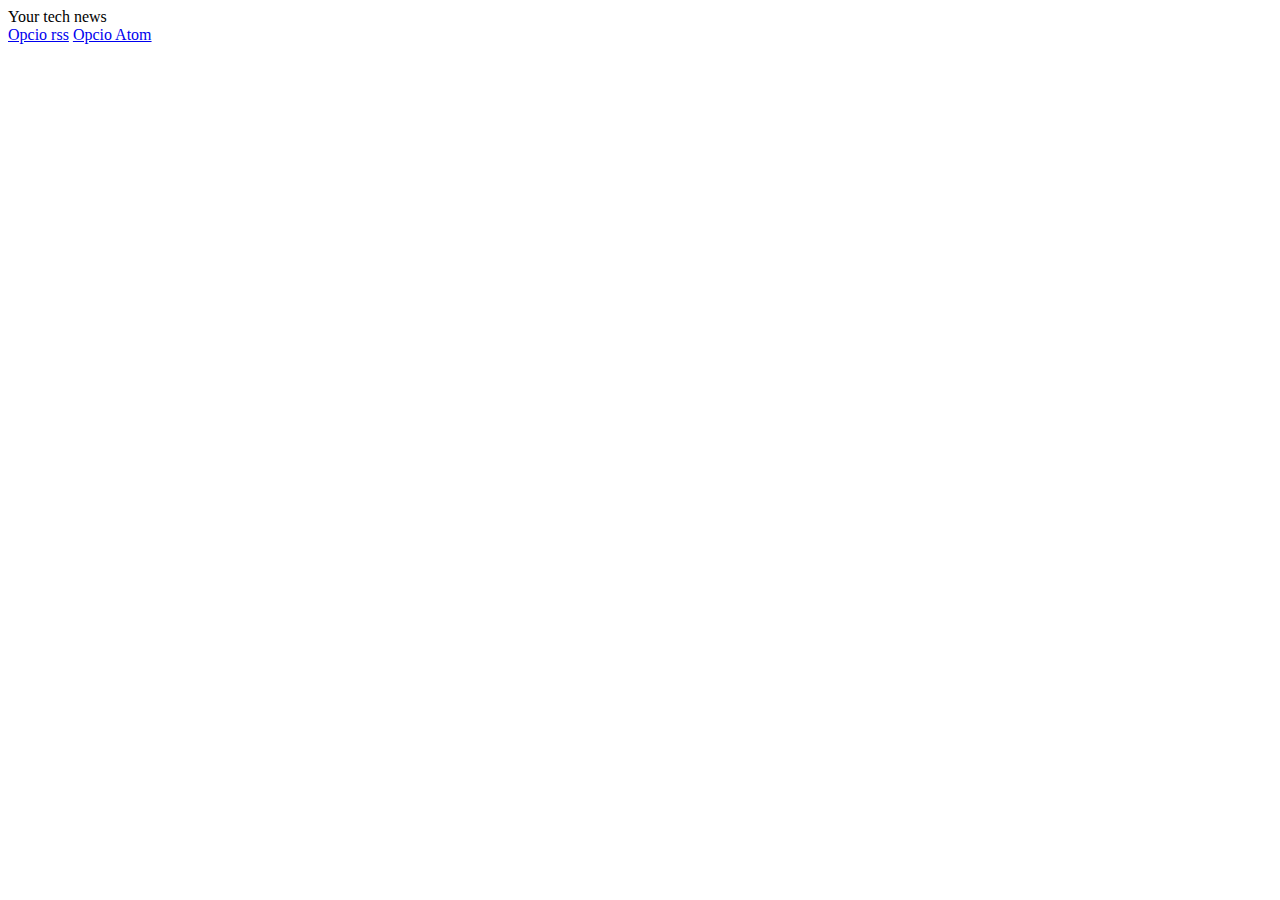
==== index.html @ b845e510 "Add files via upload" ====
<html>
<head></head>
<body>
    <header>Your tech news</header>
    </hd>
    <section id="content">
        <a href="tech_news_rss.xml">Opcio rss</a>
        <a href="atom_tech_news.xml">Opcio Atom</a>
    </section>
    
</body>
</html>
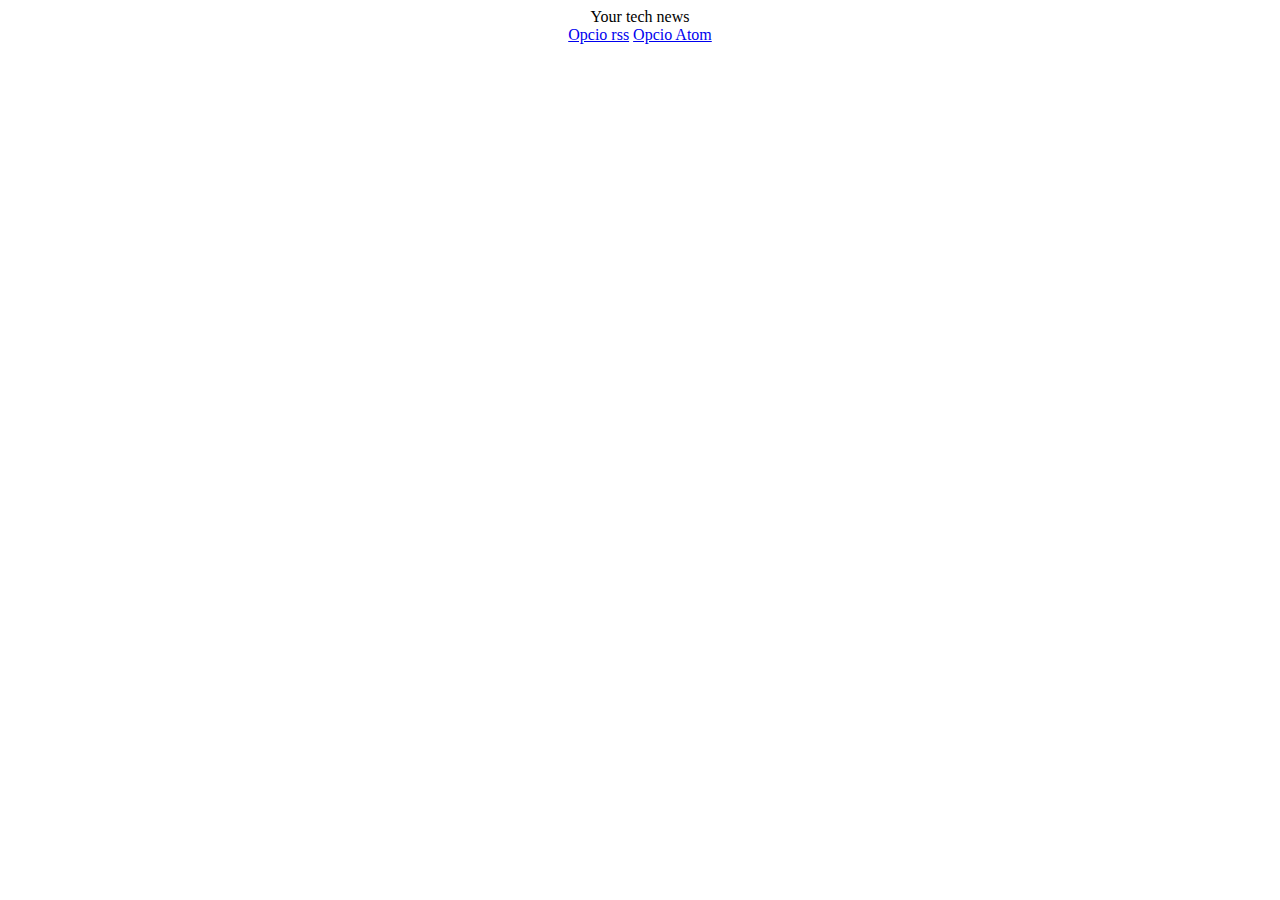
==== commit ce8d2be3: "Update index.html" ====
--- a/index.html
+++ b/index.html
@@ -1,5 +1,5 @@
 <html>
-<head></head>
+<head><link href="index.css" rel="stylesheet" type="text/css"></head>
 <body>
     <header>Your tech news</header>
     </hd>
@@ -9,4 +9,4 @@
     </section>
     
 </body>
-</html>+</html>
--- a/index.css
+++ b/index.css
@@ -0,0 +1,8 @@
+body{
+    display: block;
+    text-align: center;
+}
+header h1{
+font-size: large;
+
+}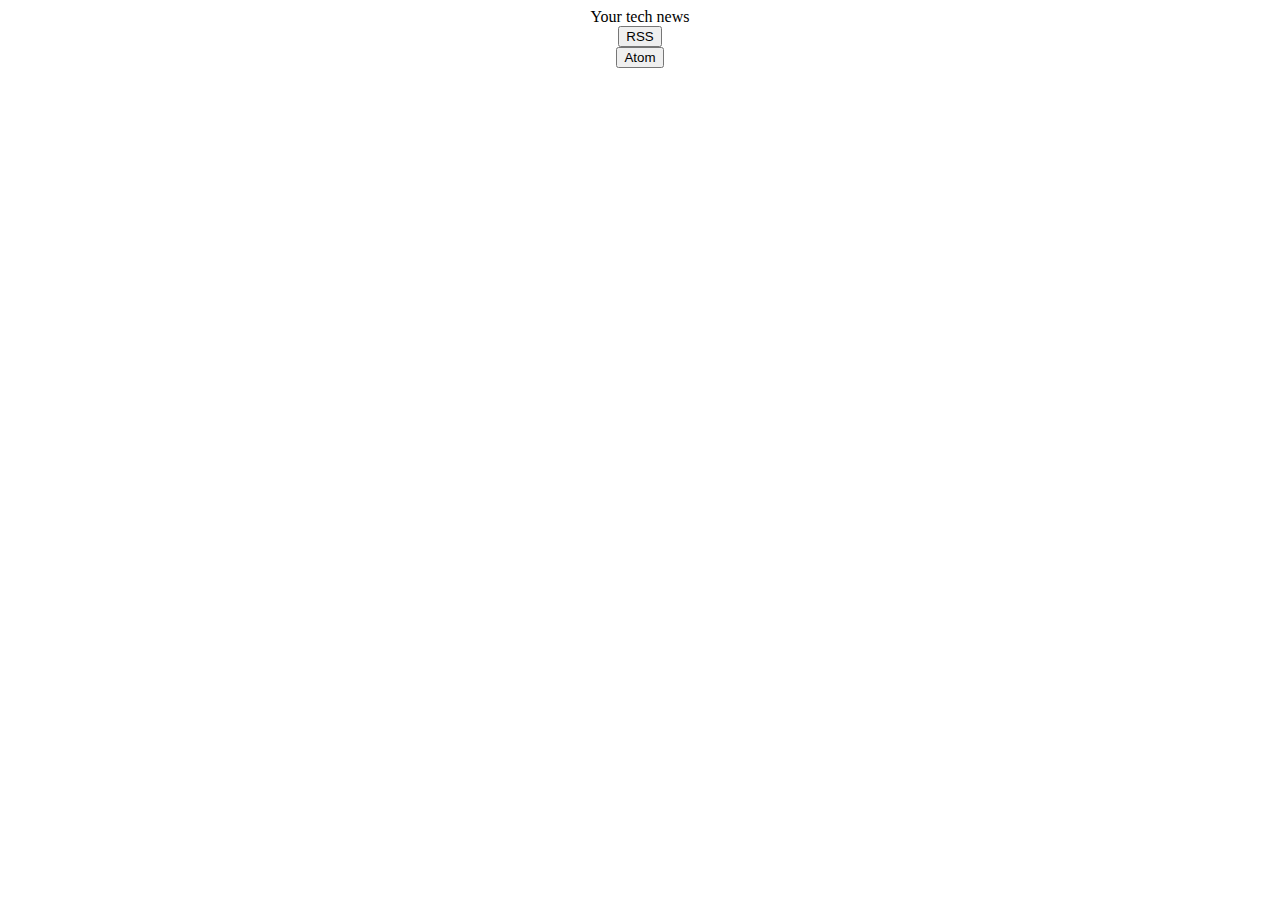
==== commit 91c8b259: "Update index.html" ====
--- a/index.html
+++ b/index.html
@@ -4,8 +4,17 @@
     <header>Your tech news</header>
     </hd>
     <section id="content">
-        <a href="tech_news_rss.xml">Opcio rss</a>
-        <a href="atom_tech_news.xml">Opcio Atom</a>
+        <a href="RSS/tech_news_rss.xml" download>
+            <button class="btn" >
+                 RSS
+            </button>
+        </a>
+        <br>
+        <a href="RSS/atom_tech_news.xml" download>
+            <button class="btn" >
+                 Atom
+            </button>
+        </a>
     </section>
     
 </body>
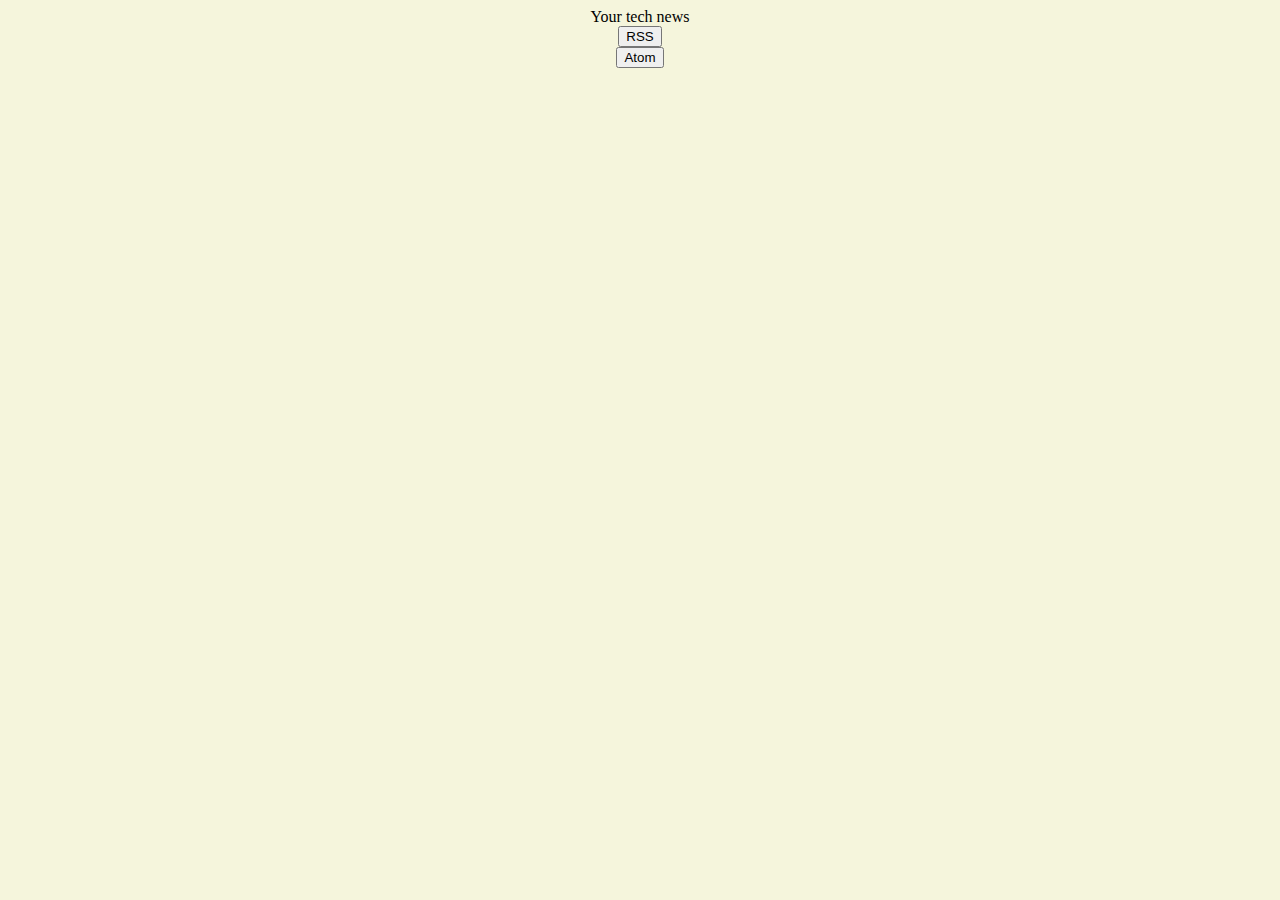
==== commit 24a2ccec: "Update index.html" ====
--- a/index.html
+++ b/index.html
@@ -4,13 +4,13 @@
     <header>Your tech news</header>
     </hd>
     <section id="content">
-        <a href="RSS/tech_news_rss.xml" download>
+        <a href="tech_news_rss.xml" download>
             <button class="btn" >
                  RSS
             </button>
         </a>
         <br>
-        <a href="RSS/atom_tech_news.xml" download>
+        <a href="atom_tech_news.xml" download>
             <button class="btn" >
                  Atom
             </button>
--- a/index.css
+++ b/index.css
@@ -1,8 +1,9 @@
 body{
     display: block;
     text-align: center;
+    background-color: rgb(245, 245, 220);
 }
 header h1{
 font-size: large;
 
-}+}
